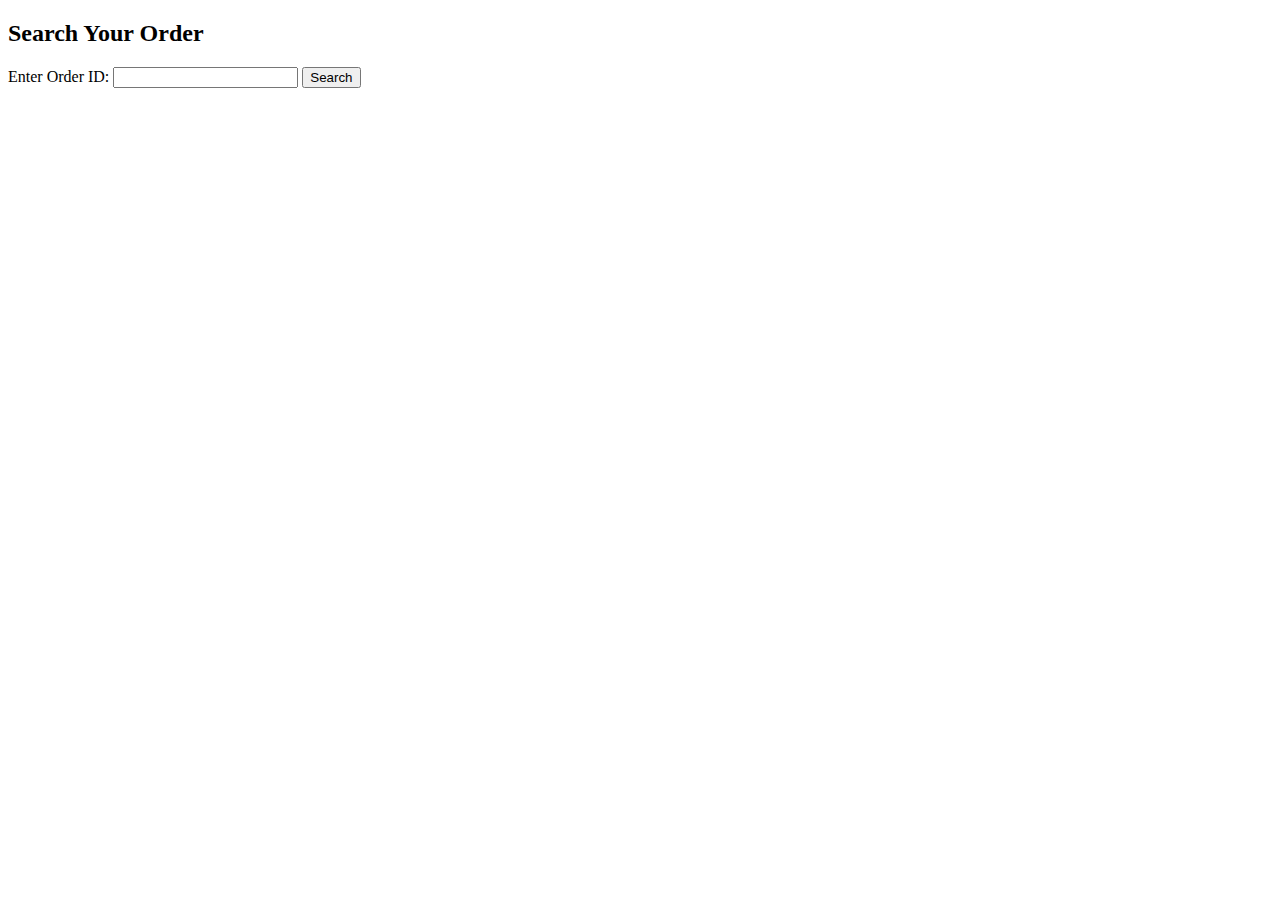
==== test_project/index.html @ 8db9fd65 "version 1.2" ====
<!DOCTYPE html>
<html lang="en">
<head>
  <meta charset="UTF-8">
  <title>Order Search</title>
</head>
<body>
  <h2>Search Your Order</h2>
  
  <form id="searchForm">
    <label for="order_id">Enter Order ID:</label>
    <input type="text" id="order_id" name="order_id" required>
    <button type="submit">Search</button>
  </form>

  <div id="result"></div>

  <script src="script.js"></script>
</body>
</html>
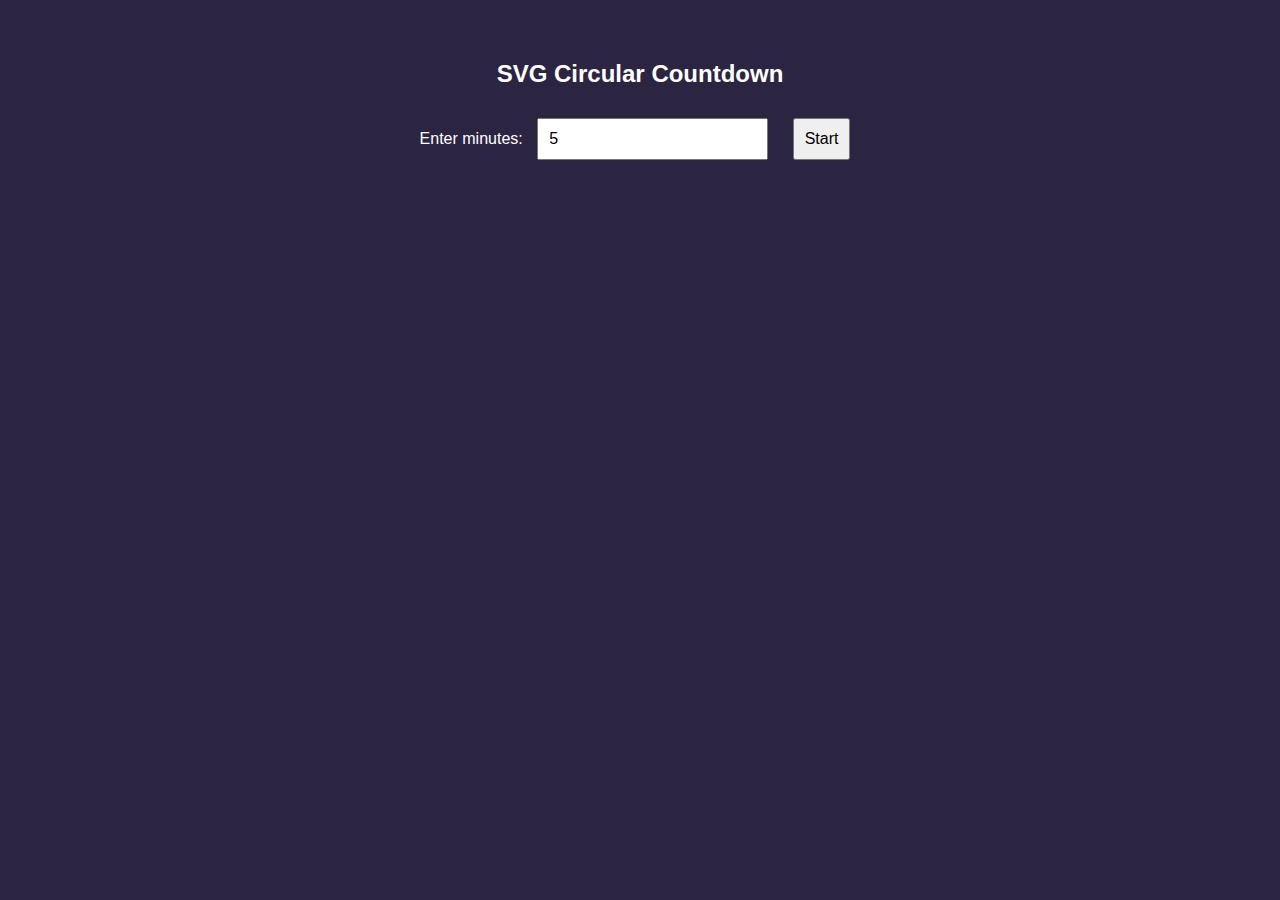
==== commit 892fb764: "version 1.3" ====
--- a/test_project/index.html
+++ b/test_project/index.html
@@ -1,4 +1,4 @@
-<!DOCTYPE html>
+<!-- <!DOCTYPE html>
 <html lang="en">
 <head>
   <meta charset="UTF-8">
@@ -17,4 +17,119 @@
 
   <script src="script.js"></script>
 </body>
+</html> -->
+<!DOCTYPE html>
+<html lang="en">
+<head>
+  <meta charset="UTF-8">
+  <title>SVG Circular Countdown Timer</title>
+  <style>
+    body {
+      background: #2c2542;
+      color: #fff;
+      font-family: Arial, sans-serif;
+      text-align: center;
+      margin-top: 60px;
+    }
+    .countdown-container {
+      position: relative;
+      width: 200px;
+      height: 200px;
+      margin: 0 auto;
+    }
+    svg {
+      transform: rotate(-90deg);
+    }
+    .circle-bg {
+      fill: none;
+      stroke: #444058;
+      stroke-width: 12;
+    }
+    .circle-progress {
+      fill: none;
+      stroke: #ff5e57;
+      stroke-width: 12;
+      stroke-linecap: round;
+      transition: stroke-dashoffset 1s linear;
+    }
+    .time-text {
+      position: absolute;
+      top: 50%;
+      left: 50%;
+      transform: translate(-50%, -50%);
+      font-size: 32px;
+      font-weight: bold;
+    }
+    input, button {
+      padding: 10px;
+      font-size: 16px;
+      margin: 10px;
+    }
+  </style>
+</head>
+<body>
+
+  <h2>SVG Circular Countdown</h2>
+
+  <label for="minutes">Enter minutes:</label>
+  <input type="number" id="minutes" min="1" value="5">
+  <button onclick="startCountdown()">Start</button>
+
+  <div class="countdown-container" id="countdown-container" style="display:none;">
+    <svg width="200" height="200">
+      <circle class="circle-bg" cx="100" cy="100" r="90"></circle>
+      <circle class="circle-progress" id="progress" cx="100" cy="100" r="90"
+        stroke-dasharray="565.48"
+        stroke-dashoffset="0"></circle>
+    </svg>
+    <div class="time-text" id="timeText">00:00</div>
+  </div>
+
+  <script>
+    let countdownInterval;
+
+    function startCountdown() {
+      clearInterval(countdownInterval); // reset previous timer
+      const inputMinutes = parseInt(document.getElementById('minutes').value);
+      if (!inputMinutes || inputMinutes <= 0) {
+        alert("Enter a valid number of minutes.");
+        return;
+      }
+
+      const totalSeconds = inputMinutes * 60;
+      let remainingSeconds = totalSeconds;
+
+      document.getElementById('countdown-container').style.display = 'block';
+
+      const circle = document.getElementById('progress');
+      const radius = 90;
+      const circumference = 2 * Math.PI * radius;
+      circle.style.strokeDasharray = circumference;
+      circle.style.strokeDashoffset = 0;
+
+      function formatTime(seconds) {
+        const mins = Math.floor(seconds / 60);
+        const secs = seconds % 60;
+        return `${mins.toString().padStart(2, '0')}:${secs.toString().padStart(2, '0')}`;
+      }
+
+      function updateTimer() {
+        document.getElementById('timeText').innerHTML = formatTime(remainingSeconds);
+
+        const offset = circumference - (remainingSeconds / totalSeconds) * circumference;
+        circle.style.strokeDashoffset = offset;
+
+        if (remainingSeconds <= 0) {
+          clearInterval(countdownInterval);
+          document.getElementById('timeText').innerHTML = '00:00';
+        }
+        remainingSeconds--;
+      }
+
+      updateTimer(); // first call immediately
+      countdownInterval = setInterval(updateTimer, 1000);
+    }
+  </script>
+
+</body>
 </html>
